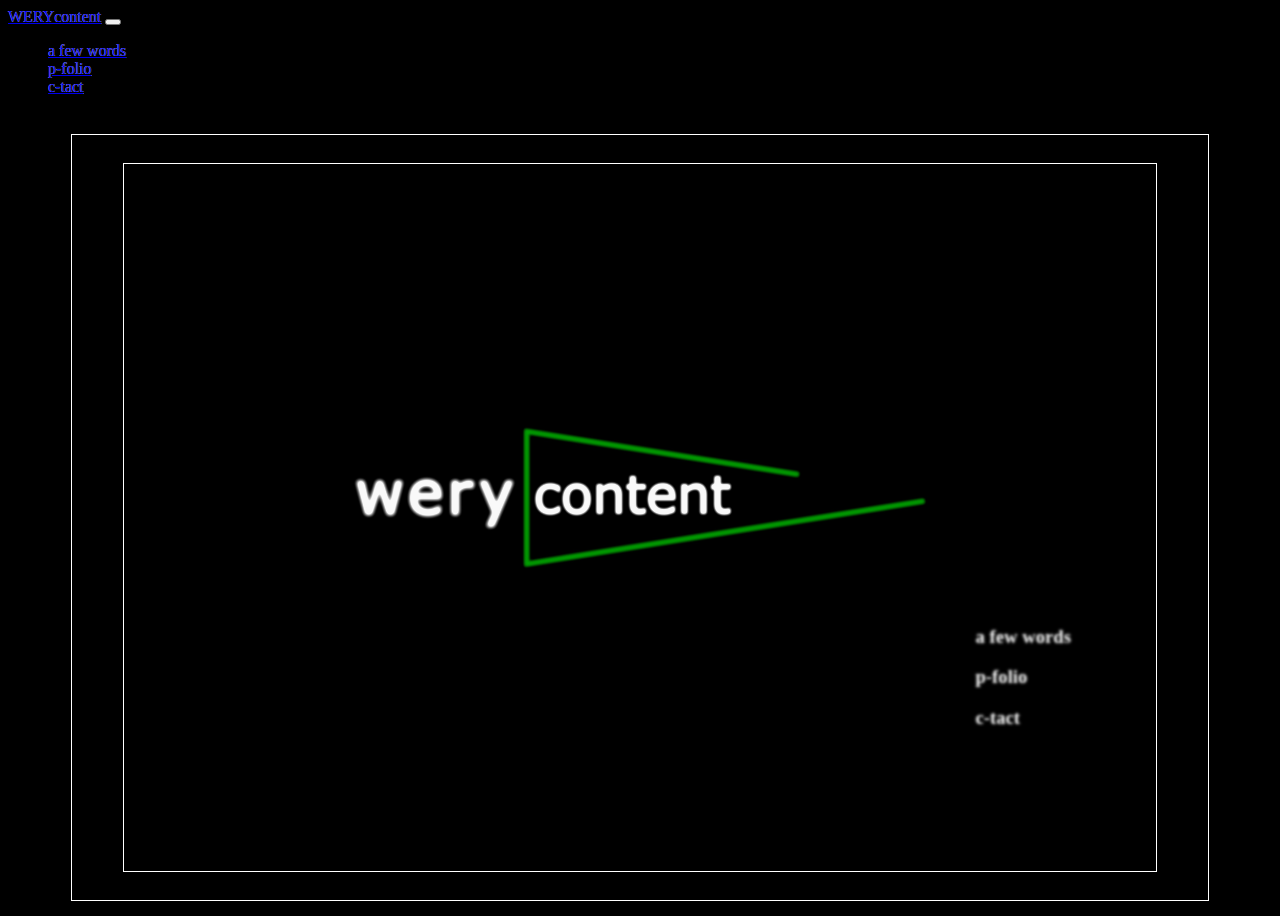
==== index.html @ 7dcf5425 "first commit" ====
<!DOCTYPE html>
<html lang="en">
  <head>
    <meta charset="UTF-8" />
    <meta name="viewport" content="width=device-width, initial-scale=1.0" />
    <link rel="stylesheet" type="text/css" href="styles.css" />
    <link
      href="https://cdn.jsdelivr.net/npm/bootstrap@5.0.2/dist/css/bootstrap.min.css"
      rel="stylesheet"
      integrity="sha384-EVSTQN3/azprG1Anm3QDgpJLIm9Nao0Yz1ztcQTwFspd3yD65VohhpuuCOmLASjC"
      crossorigin="anonymous"
    />
    <script
      src="https://cdn.jsdelivr.net/npm/bootstrap@5.0.2/dist/js/bootstrap.bundle.min.js"
      integrity="sha384-MrcW6ZMFYlzcLA8Nl+NtUVF0sA7MsXsP1UyJoMp4YLEuNSfAP+JcXn/tWtIaxVXM"
      crossorigin="anonymous"
    ></script>

    <title>Document</title>
  </head>
  <body>
    <nav class="navbar navbar-expand-lg navbar-dark">
      <div class="container-fluid">
        <a class="navbar-brand hover-overlay" href="index.html">WERYcontent</a>
        <button
          class="navbar-toggler"
          type="button"
          data-bs-toggle="collapse"
          data-bs-target="#navbarSupportedContent"
          aria-controls="navbarSupportedContent"
          aria-expanded="false"
          aria-label="Toggle navigation"
        >
          <span class="navbar-toggler-icon"></span>
        </button>
        <div class="collapse navbar-collapse" id="navbarSupportedContent">
          <ul class="navbar-nav me-auto mb-2 mb-lg-0">
            <li class="nav-item">
              <a class="nav-link" href="afewwords.html">a few words</a>
            </li>
            <li class="nav-item">
              <a class="nav-link" href="p-folio.html">p-folio</a>
            </li>
            <li class="nav-item">
              <a class="nav-link" href="contact.html">c-tact</a>
            </li>
          </ul>
        </div>
      </div>
    </nav>
    <div class="bigbox">
      <div class="smallbox smallbox-frontpage">
        <img class="full-image" src="./wery_content_logo.jpg" />
        <div class="wery">
          <img src="./wery.jpg" />
        </div>
        <div class="content">
          <img src="./content.jpg" />
        </div>
        <div class="footer">
          <div class="footer-content">
            <h3>
              <a class="white-link" href="afewwords.html">a few words</a>
            </h3>
            <h3><a class="white-link" href="p-folio.html">p-folio</a></h3>
            <h3><a class="white-link" href="c-tact.html">c-tact</a></h3>
          </div>
        </div>
      </div>
    </div>
    <script src="script.js"></script>
  </body>
</html>
---- styles.css ----
body {
  background-color: black !important;
  font-family: Verdana;
  color: transparent !important;
  text-shadow: 0 0 2px rgba(255, 255, 255, 1);

  height: 100vh;
}
.bigbox {
  display: flex;
  flex-direction: column;
  justify-content: center;
  border: solid white 1px;
  height: 85vh;
  margin: 3% 5% 3% 5%;
}

.smallbox {
  flex-grow: 1;
  padding: 5px;
  height: 95%;
  width: 90%;
  margin: 2.5% auto;
  border: solid white 1px;
}

.white-link {
  color: transparent;
  text-shadow: 0 0 3px rgba(255, 255, 255, 1);
  text-decoration: none !important;
}
.smallbox-frontpage {
  padding-block: 5rem;
  display: grid;
  grid-template-columns: repeat(2, 1fr);
  grid-template-rows: repeat(6, 16.6%);
  grid-column-gap: 0px;
  grid-row-gap: 0px;
}

.footer {
  margin-right: 0;
  grid-area: 5 / 2 / 7 / 3;
}

#wery-image {
  max-width: 50%;
}

#content-image {
  max-width: 50%;
}

.footer-content {
  width: fit-content;
  margin-right: 5rem;
  margin-left: auto;
}

.wery,
.content {
  display: none;
}

.full-image {
  height: 80%;
  max-width: 85%;
  object-fit: contain;
  margin-inline: auto;
  grid-area: 3 / 1 / 5 / 3;
}

a:hover {
  color: rgb(72, 199, 44) !important;
  text-shadow: none;
}
img {
  width: 100%;
  z-index: -1000;
}
.opacity {
  opacity: 0.2;
}
.p1-margin {
  margin-left: 29%;
}
.p1-margin2 {
  margin-top: 10%;
  margin-bottom: 10%;
}

.zoom {
  transition: transform 0.2s !important;
}

.zoom:hover {
  text-decoration: underline !important;
  color: white !important;
}
.nav-link {
  text-shadow: 0px 0px 0px white;
}
.navbar-brand {
  text-shadow: 0px 0px 0px white;
}

@media (max-width: 530px) {
  .full-image {
    display: none;
    grid-area: unset;
  }

  .smallbox-frontpage {
    display: grid;
    grid-template-columns: repeat(2, 1fr);
    grid-template-rows: repeat(6, 16.6%);
    grid-column-gap: 0px;
    grid-row-gap: 0px;
  }

  .wery {
    display: block;
    grid-area: 3 / 1 / 4 / 3;
    width: fit-content;
    margin-inline: 1rem auto;
  }

  .wery > img {
    height: 100%;
    object-fit: contain;
    display: block;
  }

  .content {
    margin-inline: auto 0;
    display: block;
    width: 75%;
    grid-area: 4 / 1 / 5 / 3;
  }

  .content > img {
    display: block;
    grid-area: 4 / 1 / 5 / 3;
  }

  .footer {
    grid-area: 6 / 2 / 7 / 3;
  }

  .bigbox {
    border: solid white 1px;
  }
  .smallbox {
    border: solid white 1px;
  }

  .footer-content {
    margin-right: 1rem;
  }
}

.translate-middle {
  transform: translate(-50%, 100%) !important;
}

@media (max-width: 360px) {
  h3 {
    font-size: 20px !important;
  }

  .white-link {
    color: transparent;
    text-shadow: 0 0 2px rgba(255, 255, 255, 1);
    text-decoration: none !important;
  }
}

@media (max-width: 320px) {
  h3 {
    font-size: 18px !important;
  }
}
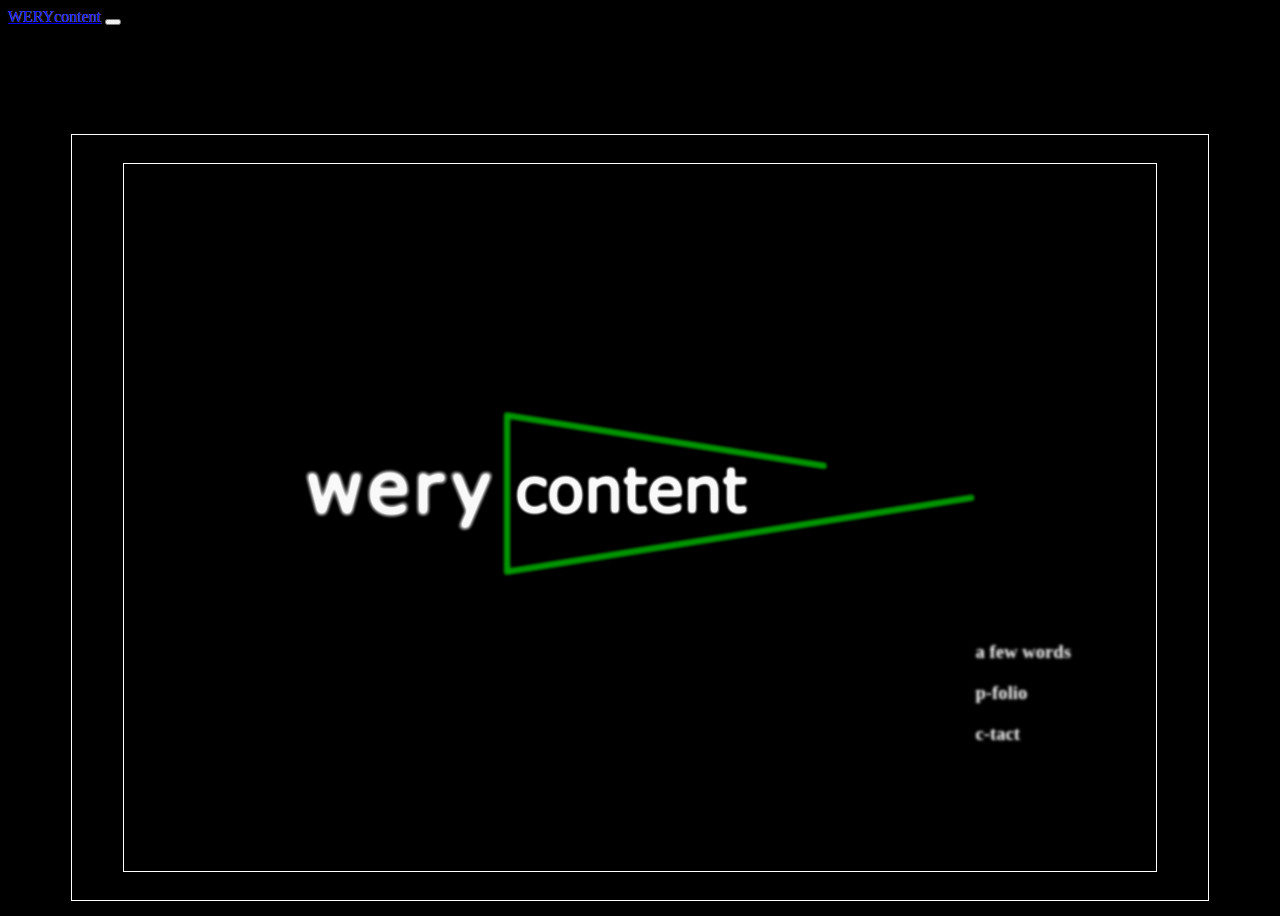
==== commit c8a1d19c: "link" ====
--- a/index.html
+++ b/index.html
@@ -15,6 +15,7 @@
       integrity="sha384-MrcW6ZMFYlzcLA8Nl+NtUVF0sA7MsXsP1UyJoMp4YLEuNSfAP+JcXn/tWtIaxVXM"
       crossorigin="anonymous"
     ></script>
+    <script src="script.js"></script>
 
     <title>Document</title>
   </head>
@@ -35,14 +36,14 @@
         </button>
         <div class="collapse navbar-collapse" id="navbarSupportedContent">
           <ul class="navbar-nav me-auto mb-2 mb-lg-0">
-            <li class="nav-item">
+            <li class="nav-item hidden">
               <a class="nav-link" href="afewwords.html">a few words</a>
             </li>
-            <li class="nav-item">
+            <li class="nav-item hidden">
               <a class="nav-link" href="p-folio.html">p-folio</a>
             </li>
-            <li class="nav-item">
-              <a class="nav-link" href="contact.html">c-tact</a>
+            <li class="nav-item hidden">
+              <a class="nav-link" href="c-tact.html">c-tact</a>
             </li>
           </ul>
         </div>
@@ -68,6 +69,5 @@
         </div>
       </div>
     </div>
-    <script src="script.js"></script>
   </body>
 </html>
--- a/styles.css
+++ b/styles.css
@@ -30,7 +30,7 @@
   text-decoration: none !important;
 }
 .smallbox-frontpage {
-  padding-block: 5rem;
+  padding-block: 2rem;
   display: grid;
   grid-template-columns: repeat(2, 1fr);
   grid-template-rows: repeat(6, 16.6%);
@@ -70,6 +70,19 @@
   grid-area: 3 / 1 / 5 / 3;
 }
 
+@supports (hanging-punctuation: first) and (font: -apple-system-body) and
+  (-webkit-appearance: none) {
+  .full-image {
+    height: 65%;
+    width: 65%;
+    grid-area: 2 / 1 / 5 / 3;
+  }
+
+  .wery {
+    width: 50% !important;
+  }
+}
+
 a:hover {
   color: rgb(72, 199, 44) !important;
   text-shadow: none;
@@ -82,26 +95,35 @@
   opacity: 0.2;
 }
 .p1-margin {
-  margin-left: 29%;
+  margin-left: 72%;
+  width: 100%;
 }
 .p1-margin2 {
   margin-top: 10%;
   margin-bottom: 10%;
 }
 
-.zoom {
-  transition: transform 0.2s !important;
-}
-
-.zoom:hover {
-  text-decoration: underline !important;
-  color: white !important;
-}
 .nav-link {
   text-shadow: 0px 0px 0px white;
 }
 .navbar-brand {
   text-shadow: 0px 0px 0px white;
+}
+
+.wery-content-background:before {
+  z-index: -1000;
+  content: " ";
+  display: block;
+  position: absolute;
+  left: 0;
+  top: 0;
+  width: 100%;
+  height: 100%;
+  opacity: 0.2;
+  background-image: url("./wery_content_logo.jpg");
+  background-repeat: no-repeat;
+  background-size: 70%;
+  background-position: center;
 }
 
 @media (max-width: 530px) {
@@ -162,6 +184,9 @@
 .translate-middle {
   transform: translate(-50%, 100%) !important;
 }
+.width-200 {
+  width: 200% !important;
+}
 
 @media (max-width: 360px) {
   h3 {
@@ -180,3 +205,29 @@
     font-size: 18px !important;
   }
 }
+
+.hidden-l {
+  opacity: 0;
+  filter: blur(5px);
+  transform: translateX(-2%);
+  transition: all 1s;
+}
+
+.hidden-r {
+  opacity: 0;
+  filter: blur(5px);
+  transform: translateX(2%);
+  transition: all 1s;
+}
+
+.hidden {
+  opacity: 0;
+  transition: all 4s;
+}
+
+.hidden-left-long {
+  opacity: 0;
+  filter: blur(5px);
+  transform: translateX(-100%);
+  transition: all 2s;
+}
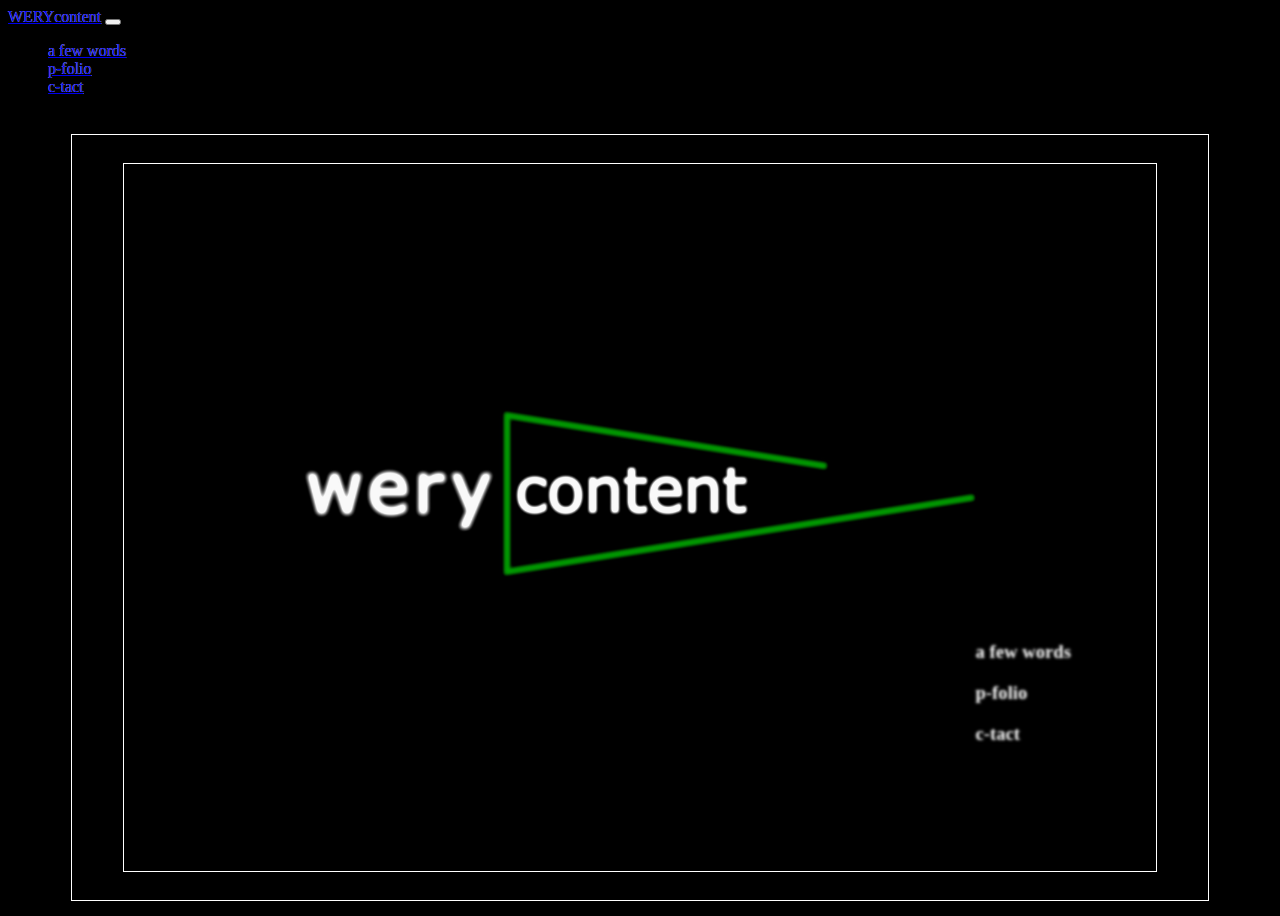
==== commit 10f19d02: "navbar" ====
--- a/index.html
+++ b/index.html
@@ -36,13 +36,13 @@
         </button>
         <div class="collapse navbar-collapse" id="navbarSupportedContent">
           <ul class="navbar-nav me-auto mb-2 mb-lg-0">
-            <li class="nav-item hidden">
+            <li class="nav-item">
               <a class="nav-link" href="afewwords.html">a few words</a>
             </li>
-            <li class="nav-item hidden">
+            <li class="nav-item">
               <a class="nav-link" href="p-folio.html">p-folio</a>
             </li>
-            <li class="nav-item hidden">
+            <li class="nav-item">
               <a class="nav-link" href="c-tact.html">c-tact</a>
             </li>
           </ul>
